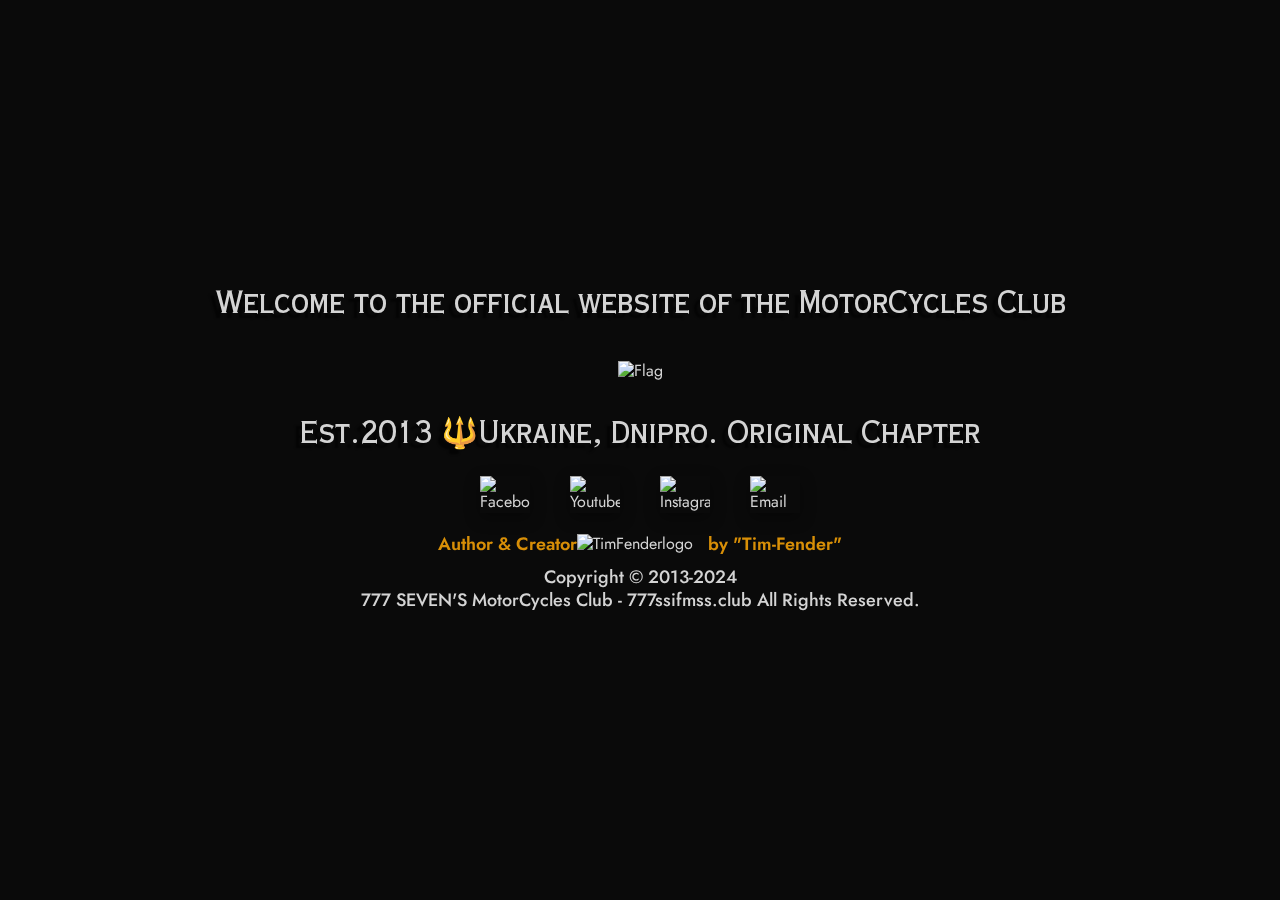
==== index.html @ 6c95d7a2 "Add files via upload" ====
<!DOCTYPE html>
<html lang="en">

<head>
  <meta charset="UTF-8">
  <meta name="viewport" content="width=device-width, initial-scale=1.0">
  <meta name="description" content="777 SEVEN'S MotorCycles Club">
  <meta name="keywords"
    content="777, 777 SEVEN'S MCC, MotorCycles Club, Bikers, Choppers, Motorcycles, Ukraine, Dnipro">
  <meta name="author" content="Tim Fender">
  <meta name="robots" content="index, follow">
  <meta property="og:title" content="777 SEVEN'S MCC">
  <meta property="og:image" content="img/flag.webp">
  <meta property="og:description" content="777 SEVEN'S MotorCycles Club">
  <!-- Connecting for css style files -->
  <link rel="stylesheet" href="css/reset.css">
  <link rel="stylesheet" href="css/style.css">
  <link rel="stylesheet" href="css/home.css">
  <!-- Connecting a favicons to the site -->
  <link rel="apple-touch-icon" sizes="180x180" href="img/favicon/apple-touch-icon.png">
  <link rel="icon" type="image/png" sizes="32x32" href="img/favicon/favicon-32x32.png">
  <link rel="icon" type="image/png" sizes="16x16" href="img/favicon/favicon-16x16.png">
  <link rel="manifest" href="img/favicon/site.webmanifest">
  <link rel="mask-icon" href="img/favicon/safari-pinned-tab.svg" color="#171717">
  <link rel="shortcut icon" href="img/favicon/favicon.ico" type="image/x-icon">
  <meta name="msapplication-TileColor" content="#171717">
  <meta name="msapplication-config" content="img/favicon/browserconfig.xml">
  <meta name="theme-color" content="#171717">
  <title>777 SEVEN'S MCC</title>
</head>

<body>
  <div class="wrapper">
    <!-- BLOCK HEADER -->
    <header class="header">
      <div class="header__container">
        <h1 class="header__title">Welcome to the official website of the MotorCycles Club</h1>
      </div>
      <!-- Block audio -->
      <div class="audioblock">
        <audio id="audioin" autoplay loop>
          <source src="audio/harleyaudio.mp3" type="audio/mp3">
          <source src="audio/harleyaudio.ogg" type="audio/ogg">
        </audio>
      </div>
    </header>

    <!-- BLOCK MAIN -->
    <main class="main">
      <div class="main__section">
        <div class="flag">
          <a class="flag__link" href="news.html" id="delayedLink">
            <img class="flag__img heartbeat" src="img/elements/flag.webp" alt="Flag">
          </a>
        </div>
      </div>
    </main>
    <!--  BLOCK MAIN -->

    <!-- BLOCK FOOTER -->
    <footer class="footer">
      <div class="footer__container">
        <h2 class="footer__title">Est.2013 🔱Ukraine, Dnipro. Original Chapter</h2>

        <!--  Block social-icons  -->
        <div class="social__icons">
          <!-- Facebook link -->
          <a href="https://www.facebook.com/777SSIFMCC?locale=uk_UA" target="_blank">
            <img src="img/ico/fb.png" alt="Facebook">
          </a>
          <!-- Youtube link -->
          <a href="https://www.youtube.com/watch?v=U_tyfMUSGo4&t=1947s" target="_blank">
            <img src="img/ico/youtube.png" alt="Youtube">
          </a>
          <!-- Instagram link -->
          <a href="https://www.instagram.com/777mcc_sevens/" target="_blank">
            <img src="img/ico/inst.png" alt="Instagram">
          </a>
          <!-- Email link-->
          <a href="mailto:777ssifmcc@gmail.com" target="_blank">
            <img src="img/ico/email.png" alt="Email">
          </a>
        </div>
        <!-- Author block -->
        <div class="footer__author">
          <span>Author & Creator</span> <a href="https://github.com/TimFender"><img src="img/elements/Timfender.png"
              alt="TimFenderlogo"></a> <span>by "Tim-Fender"</span>
        </div>
        <!-- Copyright block -->
        <div class="footer__copyright">
          <p class="copyright">Copyright © 2013-2024 <br>777 SEVEN'S MotorCycles Club - 777ssifmss.club All
            Rights
            Reserved.</p>
        </div>
      </div>
    </footer>
    <!--  BLOCK FOOTER -->
  </div>
  <!-- General shell "wrapper" -->
  <!-- Connecting for JavaScript -->
  <script src="js/home.js"></script>
</body>

</html>
---- css/style.css ----
@import url("https://fonts.googleapis.com/css2?family=Jost:wght@400;600;800&display=swap");
/* Import by Google-Fonts,  font-family: 'Jost'; */

/* Local fonts, download in project, font-family: "Copperplate Gothic";  */
@font-face {
  font-family: "Copperplate Gothic";
  src: local("../fonts/Copperplate Gothic 30AB"),
    local("../fonts/Copperplate-Gothic-30AB"),
    url("../fonts/CopperplateGothicStd-30AB.woff2") format("woff2"),
    url("../fonts/") format("woff"),
    url("../fonts/CopperplateGothicStd-30AB.ttf") format("truetype");
  font-weight: 400;
  font-style: normal;
}

/*todo --- This is a main colors to the project "var". https://uicolors.app/create --- */
:root {
  /* GOLD  */
  --gold-50: #fffdeb;
  --gold-100: #fef9c7;
  --gold-200: #fdf38a;
  --gold-300: #fbe74e;
  --gold-400: #fad725;
  --gold-500: #f4b90c;
  --gold-600: #d88f07;
  --gold-700: #bd6c0a;
  --gold-800: #924f0e;
  --gold-900: #78410f;
  --gold-950: #452203;

  /* GREY NEUTRAL */
  --neutral-50: #fafafa;
  --neutral-100: #f5f5f5;
  --neutral-200: #e5e5e5;
  --neutral-300: #d4d4d4;
  --neutral-400: #a3a3a3;
  --neutral-500: #737373;
  --neutral-600: #525252;
  --neutral-700: #404040;
  --neutral-800: #262626;
  --neutral-900: #171717;
  --neutral-950: #0a0a0a;
}

/*todo --- Title style ---  */
h1,
h2,
h3,
h4,
h5,
h6 {
  font-family: "Copperplate Gothic", sans-serif;
  color: var(--gold-500);
  text-shadow: -6px 5px 2px rgba(0, 0, 0, 0.6);
  font-weight: 400;
}

/*todo --- Text style --- */
p,
span,
ul,
li,
a {
  font-family: "Jost", sans-serif;
  font-weight: 400;
  color: var(--neutral-300);
}
mark {
  color: var(--gold-600);
  font-weight: 600;
}
---- css/home.css ----
/* Scrollbar deactivated */
::-webkit-scrollbar {
  display: none;
}
/* The styles for the body of this page are applied in home.css + an additional class ".fade-out" is added, which is tied to the home.js script. */
body {
  margin: 0;
  padding: 0;
  border: 0;
  filter: blur(0);
  transition: filter 0.5s ease-in-out;
  background-color: var(--neutral-950);
}
body.fade-out {
  filter: blur(5px);
}
/* !----------------------------------------------------- WRAPPER  --- */
.wrapper {
  min-height: 100vh;
  display: flex;
  flex-direction: column;
  justify-content: center;
  align-items: center;
  background-color: var(--neutral-950);
  background-image: url("/img/elements/logobackground.png"),
    url("/img/backgrounds/backgroundwrapper.jpg");
  background-position: 2% 5%, 100%;
  background-repeat: no-repeat, no-repeat;
  background-size: 10%, cover;
}
/* !----------------------------------------------------- END WRAPPER --- */

/* !----------------------------------------------------- HEADER --- */
.header {
  display: flex;
  justify-content: center;
  align-items: center;
  width: 100%;
  margin-bottom: 15px;
}
.header__container {
  width: 100%;
  display: flex;
  justify-content: center;
  align-items: center;
  padding: 10px;
}
/* The audio unit is hidden through "home.CSS". The sound of starting a motorcycle and idling. An audio track is being loaded "harleyaudio.mp3/.ogg"*/
/* Playback of the audio track is tied to JS-"home.js" */
.audioblock {
  position: absolute;
  top: 0;
  left: 0;
  z-index: -100; /* --- So that the audio block is not visible on the page --- */
}
.header__title {
  font-family: "Copperplate Gothic";
  color: var(--neutral-300);
  font-size: 30px;
  font-weight: 400;
  text-align: center;
  text-shadow: -6px 5px 2px rgba(0, 0, 0, 0.6);
}
/* !----------------------------------------------------- END HEADER --- */

/* !----------------------------------------------------- MAIN --- */
.main {
  width: 100%;
  display: flex;
  justify-content: center;
  align-items: center;
}
.main__section {
  display: flex;
  justify-content: center;
  align-items: center;
  padding: 10px;
}
.flag {
  width: 100%;
  display: flex;
  justify-content: center;
  align-items: center;
  padding: 0 10px;
}
.flag__link {
  display: block;
}
.flag__img {
  max-width: 50vw;
  height: auto;
  transition: transform 0.5s;
}
.flag__img:hover,
.flag__img:active {
  transform: scale(1.1);
}

/* Animation for image "Flag.webp" + animation for class ".heartbeat" */
.heartbeat {
  -webkit-animation: heartbeat 2s ease-in-out infinite both;
  animation: heartbeat 2s ease-in-out infinite both;
}
@-webkit-keyframes heartbeat {
  from {
    -webkit-transform: scale(1);
    transform: scale(1);
    -webkit-transform-origin: center center;
    transform-origin: center center;
    -webkit-animation-timing-function: ease-out;
    animation-timing-function: ease-out;
  }
  10% {
    -webkit-transform: scale(0.95);
    transform: scale(0.95);
    -webkit-animation-timing-function: ease-in;
    animation-timing-function: ease-in;
  }
  17% {
    -webkit-transform: scale(0.98);
    transform: scale(0.98);
    -webkit-animation-timing-function: ease-out;
    animation-timing-function: ease-out;
  }
  33% {
    -webkit-transform: scale(0.92);
    transform: scale(0.92);
    -webkit-animation-timing-function: ease-in;
    animation-timing-function: ease-in;
  }
  45% {
    -webkit-transform: scale(1);
    transform: scale(1);
    -webkit-animation-timing-function: ease-out;
    animation-timing-function: ease-out;
  }
}
@keyframes heartbeat {
  from {
    -webkit-transform: scale(1);
    transform: scale(1);
    -webkit-transform-origin: center center;
    transform-origin: center center;
    -webkit-animation-timing-function: ease-out;
    animation-timing-function: ease-out;
  }
  10% {
    -webkit-transform: scale(0.95);
    transform: scale(0.95);
    -webkit-animation-timing-function: ease-in;
    animation-timing-function: ease-in;
  }
  17% {
    -webkit-transform: scale(0.98);
    transform: scale(0.98);
    -webkit-animation-timing-function: ease-out;
    animation-timing-function: ease-out;
  }
  33% {
    -webkit-transform: scale(0.92);
    transform: scale(0.92);
    -webkit-animation-timing-function: ease-in;
    animation-timing-function: ease-in;
  }
  45% {
    -webkit-transform: scale(1);
    transform: scale(1);
    -webkit-animation-timing-function: ease-out;
    animation-timing-function: ease-out;
  }
}
/* !----------------------------------------------------- END MAIN --- */

/* !----------------------------------------------------- FOOTER --- */
.footer {
  display: flex;
  justify-content: center;
  align-items: center;
  width: 100%;
  margin-top: 15px;
}
.footer__container {
  width: 100%;
  display: flex;
  flex-direction: column;
  justify-content: center;
  align-items: center;
  padding: 10px;
}
.footer__title {
  color: var(--neutral-300);
  font-family: "Copperplate Gothic";
  font-size: 30px;
  font-weight: 400;
  text-align: center;
  margin-bottom: 20px;
  text-shadow: -6px 5px 2px rgba(0, 0, 0, 0.6);
}
/* ------------------------------------------------- Block Social Icons --- */
.social__icons {
  display: flex;
  justify-content: center;
  align-items: center;
  transition: transform 0.3s;
  gap: 40px;
  margin-bottom: 10px;
}
.social__icons img {
  max-width: 50px;
  transition: transform 0.3s;
  object-fit: cover;
  box-shadow: rgba(0, 0, 0, 0.35) 0px 5px 15px;
}
.social__icons a:hover img,
.social__icons img:active {
  transform: scale(1.2);
}
/* --- end --- */

.footer__author {
  display: flex;
  justify-content: center;
  align-items: center;
  transition: transform 0.3s;
  padding: 10px;
}
.footer__author span {
  color: var(--gold-600);
  font-size: 18px;
  font-weight: 600;
  font-family: "Jost", sans-serif;
}
.footer__author img {
  text-align: center;
  width: 100%;
  max-width: 200px;
  height: auto;

  transition: transform 0.3s;
  padding-right: 15px;
}
.footer__author img:hover,
.footer__author img:active {
  transform: scale(1.1);
}
.footer__copyright {
  display: flex;
  justify-content: center;
  align-items: center;
}
.copyright {
  text-align: center;
  color: var(--neutral-300);
  font-size: 18px;
  font-weight: 500;
  font-family: "Jost", sans-serif;
}
/* !----------------------------------------------------------- END FOOTER --- */

/*! ----------------------------------------------------------- ADAPTIVE STYLES --- */
/* Adaptive style for Smartphones */
@media only screen and (max-width: 767px) {
  .wrapper {
    background-image: url("/img/backgrounds/backgroundwrapper.jpg");
    background-position: center;
    background-repeat: no-repeat, no-repeat;
    background-size: cover;
  }
  .header__container {
    padding: 0;
  }
  .header__title {
    font-size: 4.5vw;
    padding: 0 5px;
    background-image: linear-gradient(
      to bottom,
      rgba(0, 0, 0, 0.3),
      rgba(0, 0, 0, 0.2)
    );
    padding: 10px 0;
  }
  .flag__img {
    max-width: 90vw;
  }
  .flag__img:hover {
    pointer-events: none;
  }
  .footer__title {
    font-size: 4vw;
  }
  .social__icons {
    gap: 30px;
  }
  .social__icons img {
    max-width: 40px;
  }
  .footer__author span {
    text-align: center;
    font-size: 3.3vw;
  }
  .footer__author img {
    max-width: 30vw;
    padding-right: 10px;
  }
  .copyright {
    font-size: 3vw;
    font-weight: 500;
    color: var(--neutral-400);
  }
}
/* Adaptive style for Tablets */
@media only screen and (min-width: 768px) and (max-width: 1144px) {
  .wrapper {
    background-image: url("/img/backgrounds/backgroundwrapper.jpg");
    background-position: center;
    background-repeat: no-repeat, no-repeat;
    background-size: cover;
  }
  .header__title {
    text-align: center;
    font-size: 30px;
  }
  .flag__img {
    max-width: 90vw;
  }
  .flag__img:hover {
    pointer-events: none;
  }
  .social__icons {
    display: flex;
    gap: 40px;
  }
  .social__icons img {
    max-width: 50px;
  }
}
/* Deactivation animation for class ".heartbeat", on monitors min 1144px.*/
@media only screen and (min-width: 1144px) {
  .heartbeat {
    animation: none; /*or animation-name: none; */
  }
}
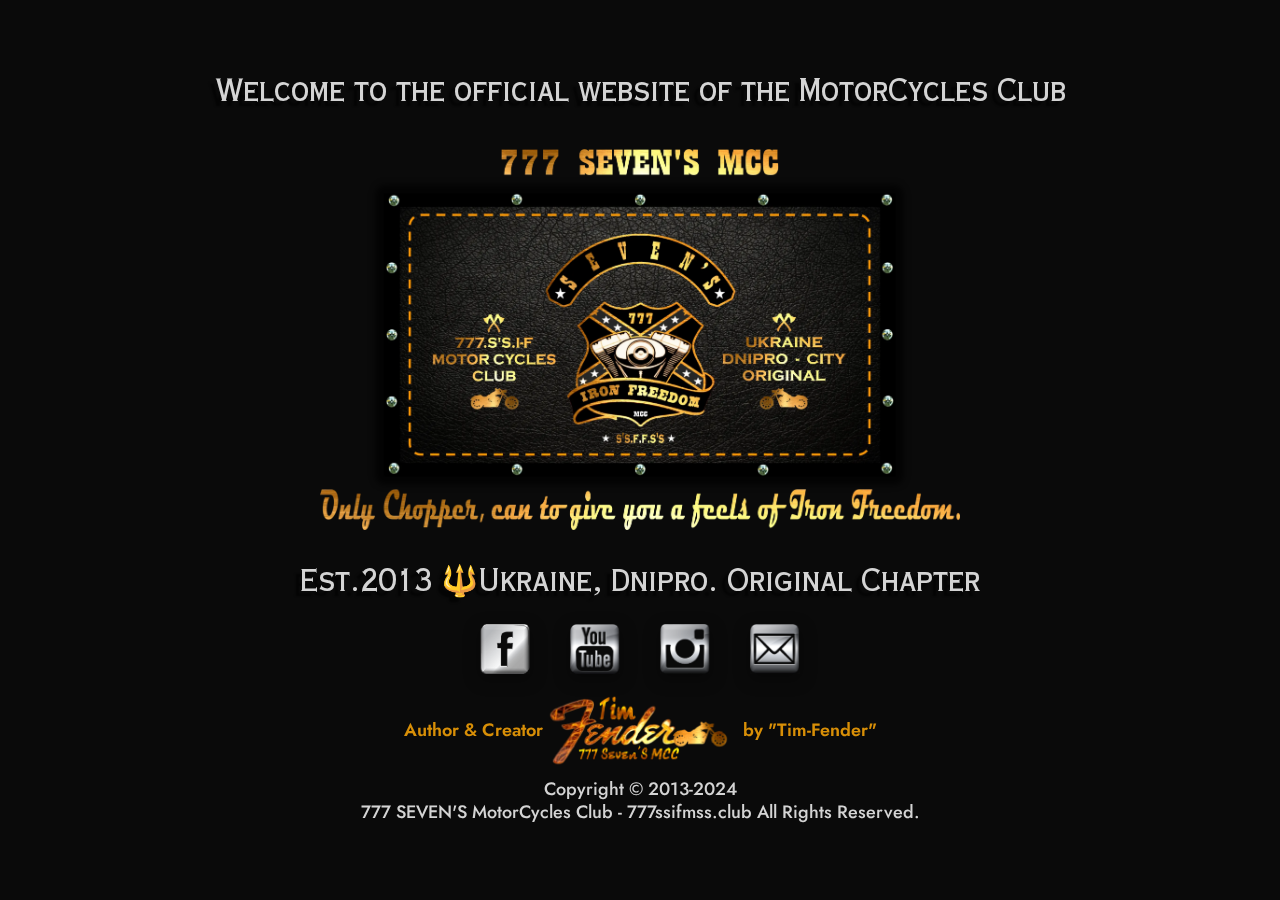
==== commit adb525cb: "Update index.html" ====
--- a/index.html
+++ b/index.html
@@ -8,7 +8,7 @@
   <meta name="keywords"
     content="777, 777 SEVEN'S MCC, MotorCycles Club, Bikers, Choppers, Motorcycles, Ukraine, Dnipro">
   <meta name="author" content="Tim Fender">
-  <meta name="robots" content="index, follow">
+  <meta name="robots" content="noindex, nofollow">
   <meta property="og:title" content="777 SEVEN'S MCC">
   <meta property="og:image" content="img/flag.webp">
   <meta property="og:description" content="777 SEVEN'S MotorCycles Club">
@@ -101,4 +101,4 @@
   <script src="js/home.js"></script>
 </body>
 
-</html>+</html>
--- a/css/home.css
+++ b/css/home.css
@@ -22,8 +22,8 @@
   justify-content: center;
   align-items: center;
   background-color: var(--neutral-950);
-  background-image: url("/img/elements/logobackground.png"),
-    url("/img/backgrounds/backgroundwrapper.jpg");
+  background-image: url("https://raw.githubusercontent.com/TimFender/777SSIFMCC/main/img/elements/logobackground.png"),
+                    url("https://raw.githubusercontent.com/TimFender/777SSIFMCC/main/img/backgrounds/backgroundwrapper.jpg");
   background-position: 2% 5%, 100%;
   background-repeat: no-repeat, no-repeat;
   background-size: 10%, cover;
@@ -261,7 +261,7 @@
 /* Adaptive style for Smartphones */
 @media only screen and (max-width: 767px) {
   .wrapper {
-    background-image: url("/img/backgrounds/backgroundwrapper.jpg");
+    background-image: url("https://raw.githubusercontent.com/TimFender/777SSIFMCC/main/img/backgrounds/backgroundwrapper.jpg");
     background-position: center;
     background-repeat: no-repeat, no-repeat;
     background-size: cover;
@@ -311,7 +311,7 @@
 /* Adaptive style for Tablets */
 @media only screen and (min-width: 768px) and (max-width: 1144px) {
   .wrapper {
-    background-image: url("/img/backgrounds/backgroundwrapper.jpg");
+    background-image: url("https://raw.githubusercontent.com/TimFender/777SSIFMCC/main/img/backgrounds/backgroundwrapper.jpg");
     background-position: center;
     background-repeat: no-repeat, no-repeat;
     background-size: cover;
